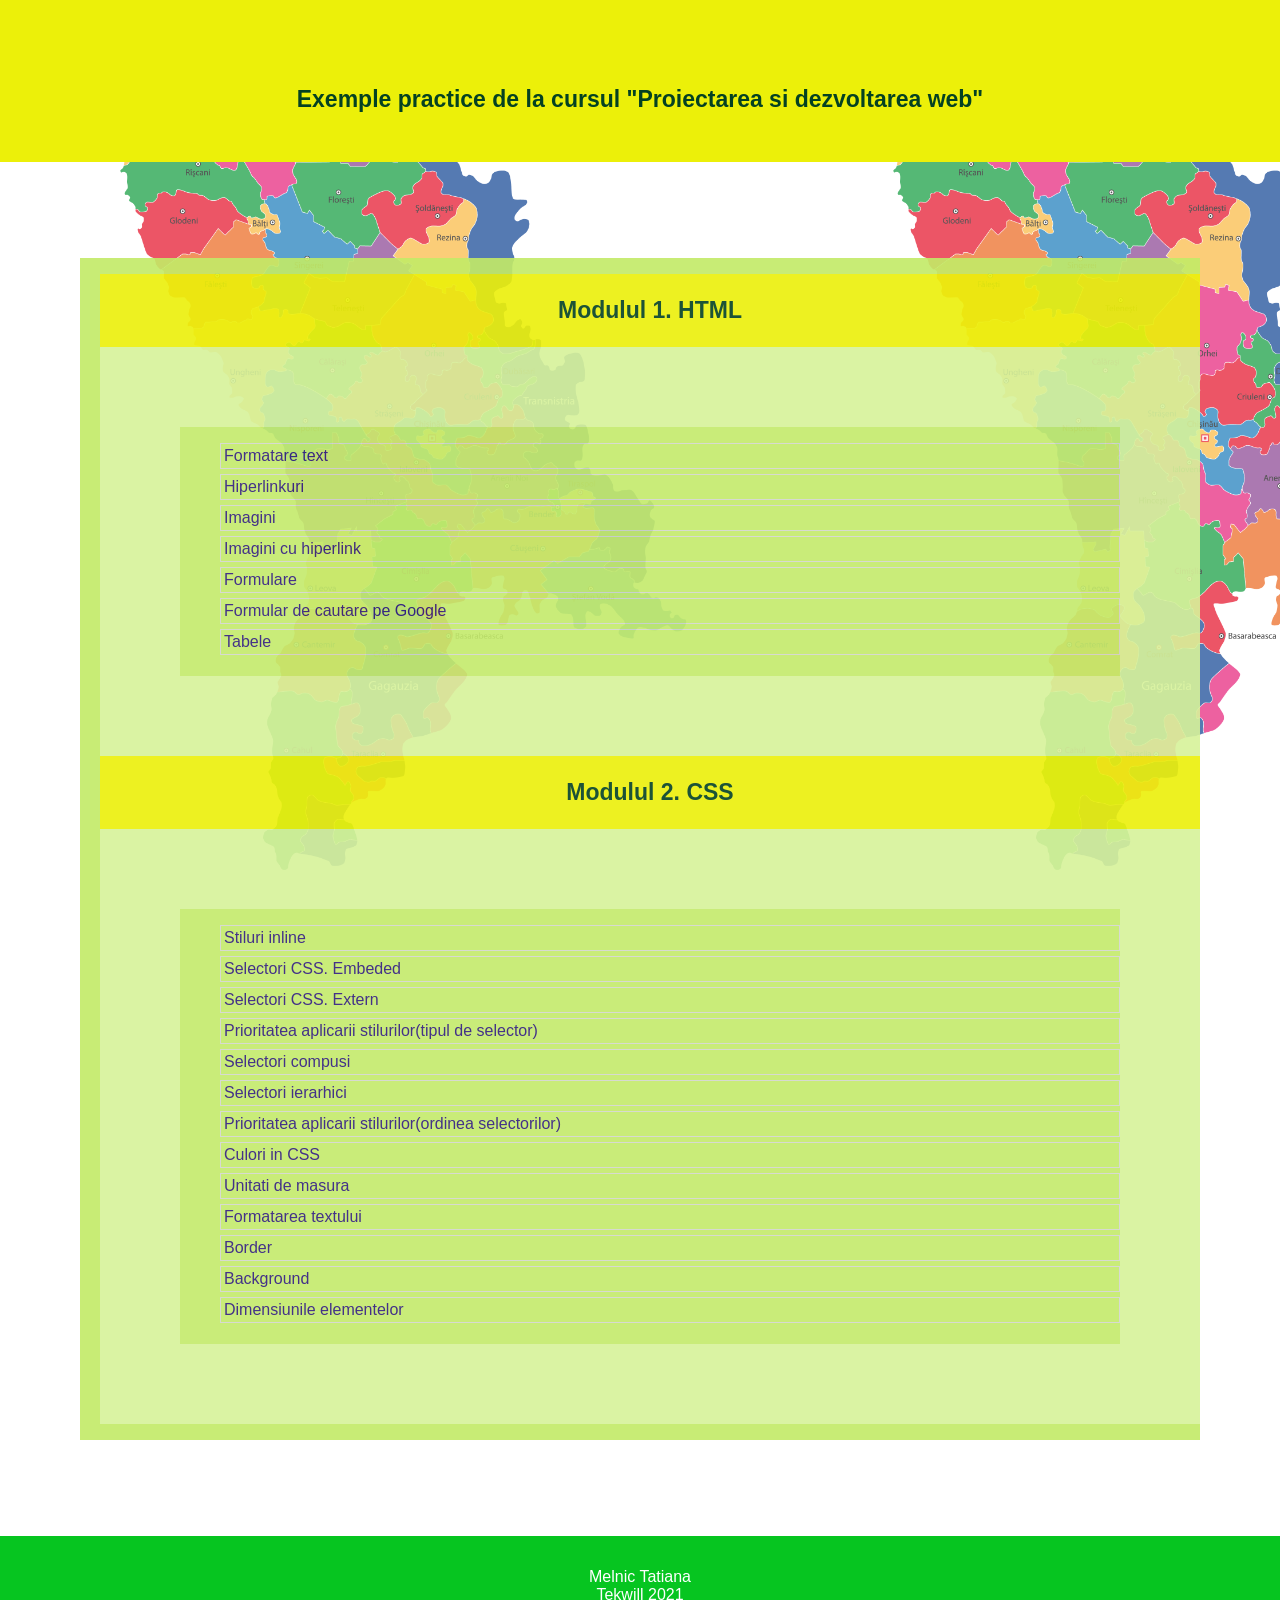
==== tekwill2021-exemple/public/index.html @ d4bf5c76 "first commit" ====
<!DOCTYPE html>
<html lang="en">
<head>
    <meta charset="UTF-8">
    <meta http-equiv="X-UA-Compatible" content="IE=edge">
    <meta name="viewport" content="width=device-width, initial-scale=1.0">
    <title>Document</title>
    <link rel="stylesheet" href="style.css">
</head>
<body>
    <header>
        <img src="./common/img/logo.png" alt="">
        <h1>Exemple practice de la cursul "Proiectarea si dezvoltarea web"</header>
    </header>
    <section>
        <ul>
            <li>
                <article>
                    <header>Modulul 1. HTML</header>
                    <section>
                        <ul>
                            <li><a href="1. HTML/formatare-text.html">Formatare text</a></li>
                            <li><a href="1. HTML/hiperlinkuri.html">Hiperlinkuri</a></li>
                            <li><a href="1. HTML/imagini.html">Imagini</a></li>
                            <li><a href="1. HTML/imagini-cu-hiperlink.html">Imagini cu hiperlink</a></li>
                            <li><a href="1. HTML/formulare.html">Formulare</a></li>
                            <li><a href="1. HTML/formular-de-cautare-google.html">Formular de cautare pe Google</a></li>
                            <li><a href="1. HTML/tabele.html">Tabele</a></li>
                        </ul>
                    </section>
                </article>
                
            </li>
            <li>
                <article>
                    <header>Modulul 2. CSS</header>
                    <section>
                        <ul>
                            <li><a href="2.CSS/1. Stiluri inline/index.html">Stiluri inline</a></li>
                            <li><a href="2.CSS/2. Selectori CSS. Embeded/index.html">Selectori CSS. Embeded</a></li>
                            <li><a href="2.CSS/3. Selectori CSS. Extern/index.html">Selectori CSS. Extern</a></li>
                            <li><a href="2.CSS/4. Prioritatea aplicarii stilurilor(tipul de selector)/index.html">Prioritatea aplicarii stilurilor(tipul de selector)</a></li>
                            <li><a href="2.CSS/5. Selectori compusi/index.html">Selectori compusi</a></li>
                            <li><a href="2.CSS/6. Selectori ierarhici/index.html">Selectori ierarhici</a></li>
                            <li><a href="2.CSS/7. Prioritatea aplicarii stilurilor(ordinea selectorilor)/index.html">Prioritatea aplicarii stilurilor(ordinea selectorilor)</a></li>
                            <li><a href="2.CSS/8. Culori in CSS/index.html">Culori in CSS</a></li>
                            <li><a href="2.CSS/9. Unitati de masura/index.html">Unitati de masura</a></li>
                            <li><a href="2.CSS/10. Formatarea textului/index.html">Formatarea textului</a></li>
                            <li><a href="2.CSS/11. Border/index.html">Border</a></li>
                            <li><a href="2.CSS/12. Background/index.html">Background</a></li>
                            <li><a href="2.CSS/13. Dimensiunile elementelor/index.html">Dimensiunile elementelor</a></li>
                        </ul>
                    </section>
                </article>
                
            </li>
        </ul>
    </section>
    <footer>
        Melnic Tatiana <br> Tekwill 2021
    </footer>
</body>
</html>
---- tekwill2021-exemple/public/style.css ----
body{
    font-family: Verdana, Geneva, Tahoma, sans-serif;
    background-image: url('2.CSS/12. Background/img/moldova_map.png');
    background-attachment: fixed;
    background-size: contain;
    margin: 0;
    padding: 0;
}


header{
    font-size: 33px;
    font-weight: bold;
    background-color: rgb(236, 240, 9);
    text-align: center;
    padding: 1em;
    color: rgb(4, 65, 34);
}

header img{
    width: 100px;
}

header h1{
    font-size: 23px;
}

section{
    background-color: #ffffff55;
    padding: 5em;
    margin: 0;
}

ul{
    background: #c3eb67;
    list-style: none;
    opacity: 0.9;
    padding: 1em 0;
}

ul li{
    padding-left: 20px;
}

ul article header{
    font-weight: bold;
    height: auto;
    font-size: 23px;
    padding: 1em;
}


ul li ul{
    list-style: none;
}

ul li ul li{
    margin-bottom: 5px;
    padding: 3px;
    border: 1px solid lightgray;
    margin-left: 40px;
}

ul li ul li:hover{
    opacity: 0.5;
    padding: 5px;
    margin-bottom: 1px;
    border: 1px dotted green;
    padding-left: 35px;
    text-transform: uppercase;
}

ul li:hover{
    opacity: 1;
    background-color: #eee;
}

ul li ul li a{
    color: rgb(30, 5, 121);
    text-decoration: none;
    display: block;
}


footer{
    background-color: rgb(6, 197, 32);
    color: white;
    text-align: center;
    height: 10em;
    padding-top: 2em;
}
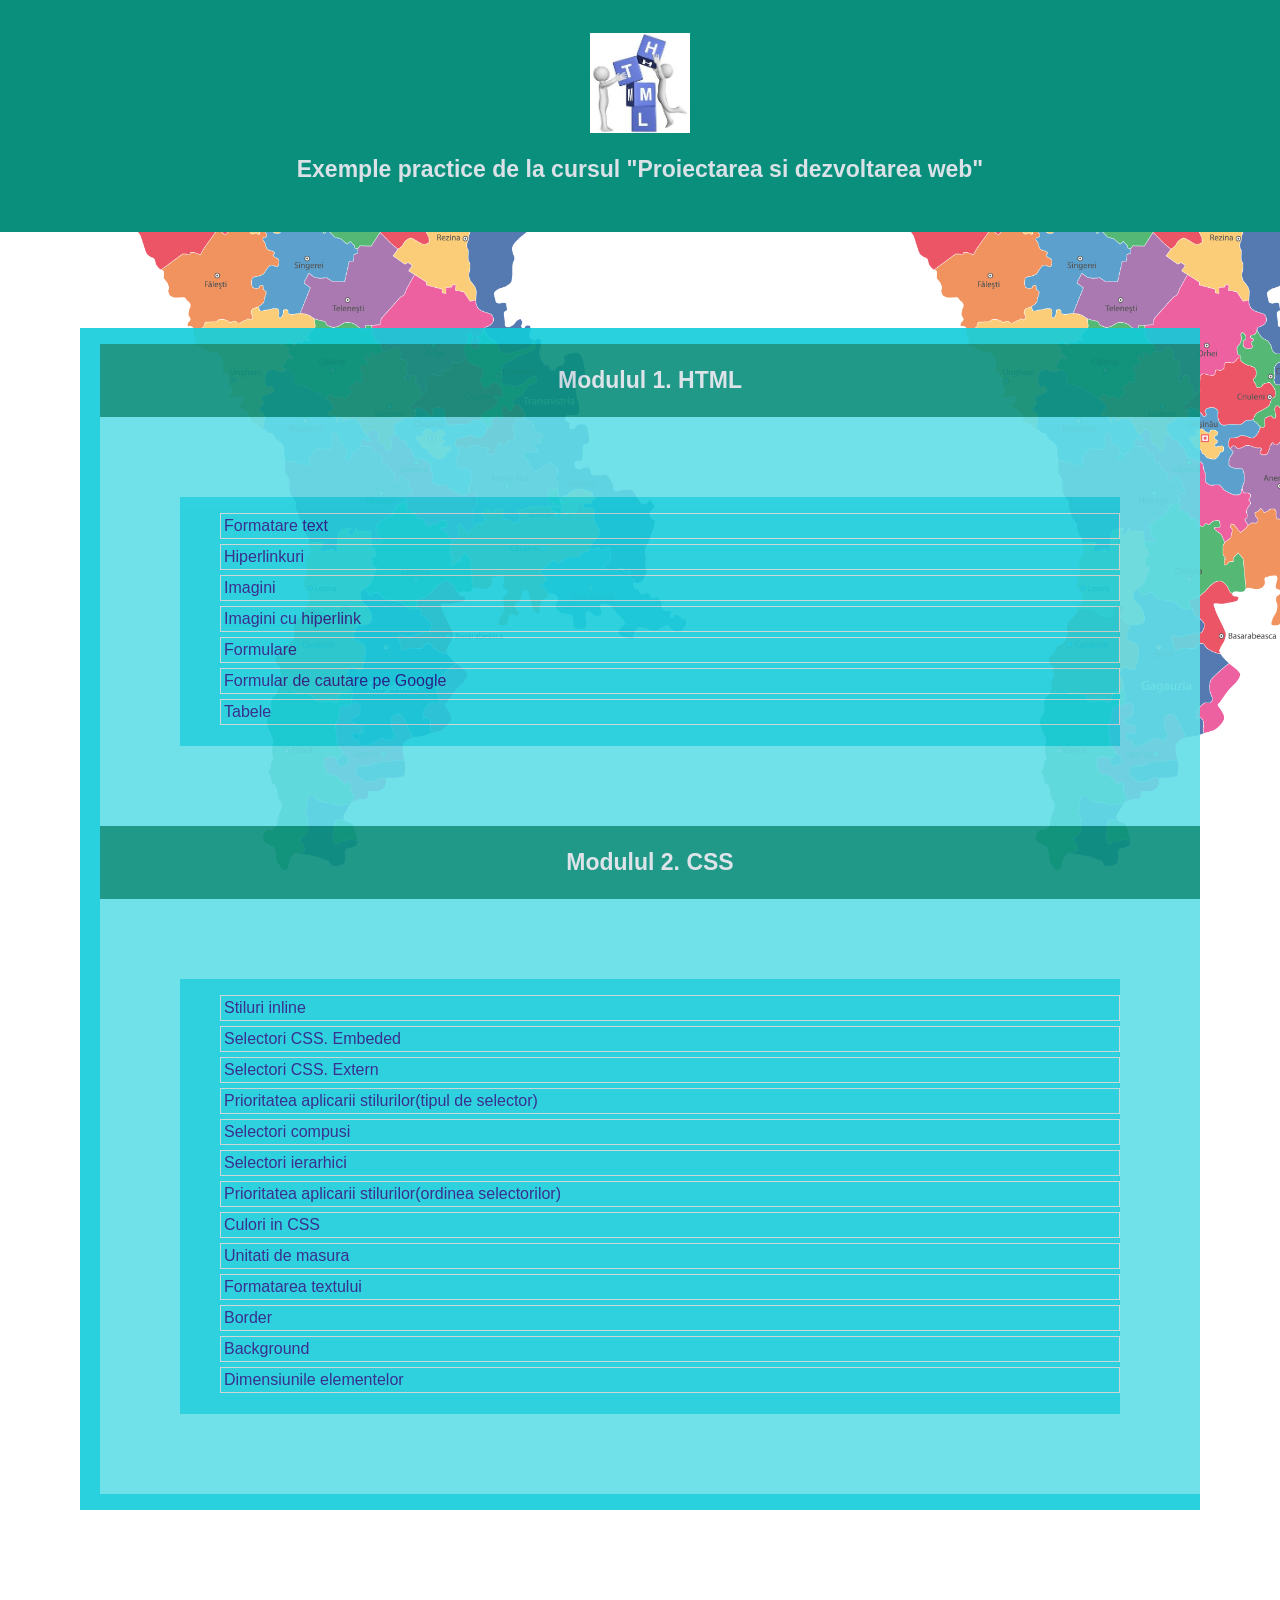
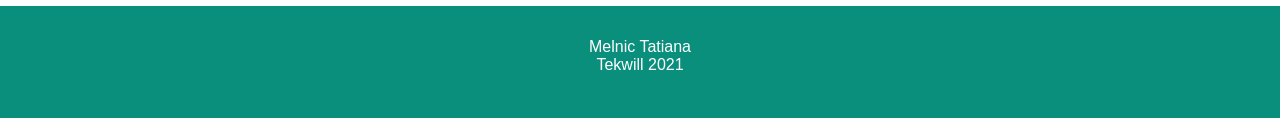
==== commit 48ebbecc: "Dimensiunea elementelor" ====
--- a/tekwill2021-exemple/public/index.html
+++ b/tekwill2021-exemple/public/index.html
@@ -9,7 +9,7 @@
 </head>
 <body>
     <header>
-        <img src="./common/img/logo.png" alt="">
+        <img src="./common/img/logo.png" alt="" >
         <h1>Exemple practice de la cursul "Proiectarea si dezvoltarea web"</header>
     </header>
     <section>
--- a/tekwill2021-exemple/public/style.css
+++ b/tekwill2021-exemple/public/style.css
@@ -11,10 +11,10 @@
 header{
     font-size: 33px;
     font-weight: bold;
-    background-color: rgb(236, 240, 9);
+    background-color: rgb(10, 143, 125);
     text-align: center;
     padding: 1em;
-    color: rgb(4, 65, 34);
+    color: rgb(218, 226, 231);
 }
 
 header img{
@@ -32,7 +32,7 @@
 }
 
 ul{
-    background: #c3eb67;
+    background: #12ccda;
     list-style: none;
     opacity: 0.9;
     padding: 1em 0;
@@ -72,7 +72,7 @@
 
 ul li:hover{
     opacity: 1;
-    background-color: #eee;
+    background-color: rgb(247, 197, 197);
 }
 
 ul li ul li a{
@@ -83,9 +83,9 @@
 
 
 footer{
-    background-color: rgb(6, 197, 32);
+    background-color: rgb(10, 143, 125);
     color: white;
     text-align: center;
-    height: 10em;
+    height: 5em;
     padding-top: 2em;
 }
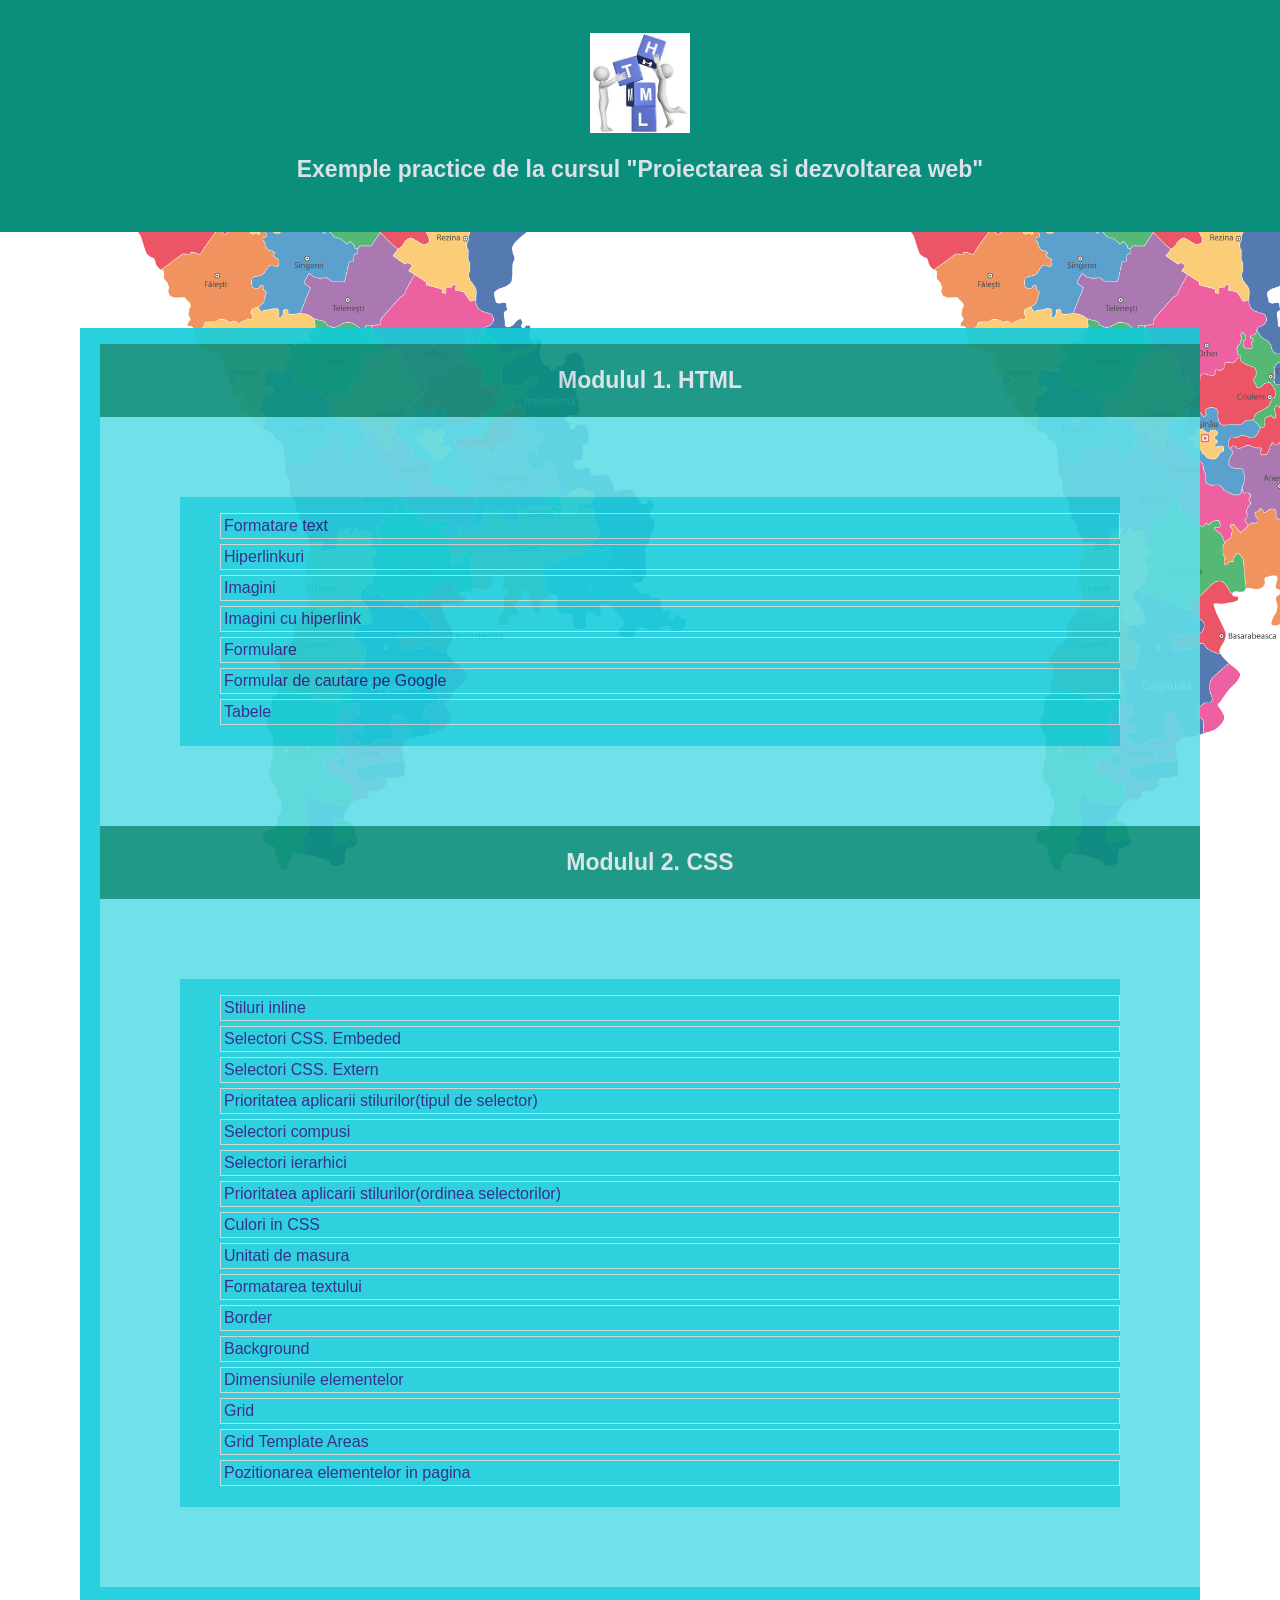
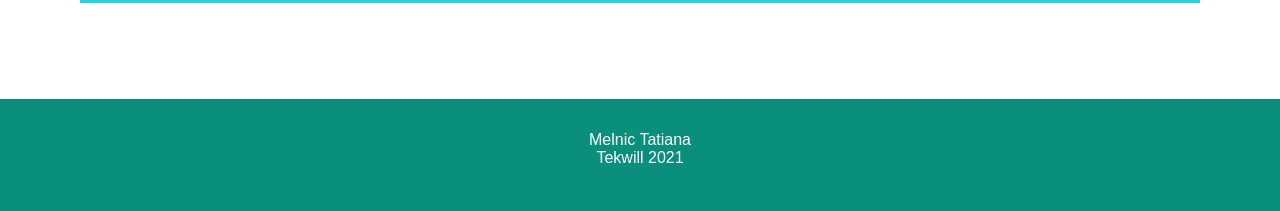
==== commit e4e8fd74: "Grid template areas" ====
--- a/tekwill2021-exemple/public/index.html
+++ b/tekwill2021-exemple/public/index.html
@@ -49,6 +49,9 @@
                             <li><a href="2.CSS/11. Border/index.html">Border</a></li>
                             <li><a href="2.CSS/12. Background/index.html">Background</a></li>
                             <li><a href="2.CSS/13. Dimensiunile elementelor/index.html">Dimensiunile elementelor</a></li>
+                            <li><a href="2.CSS/14. Grid/index.html">Grid</a></li>
+                            <li><a href="2.CSS/15. Grid Template Areas/index.html">Grid Template Areas</a></li>
+                            <li><a href="2.CSS/16. Pozitionarea in pagina/index.html">Pozitionarea elementelor in pagina</a></li>
                         </ul>
                     </section>
                 </article>
--- a/tekwill2021-exemple/public/style.css
+++ b/tekwill2021-exemple/public/style.css
@@ -65,7 +65,7 @@
     opacity: 0.5;
     padding: 5px;
     margin-bottom: 1px;
-    border: 1px dotted green;
+    border: 1px dotted rgb(15, 48, 15);
     padding-left: 35px;
     text-transform: uppercase;
 }
